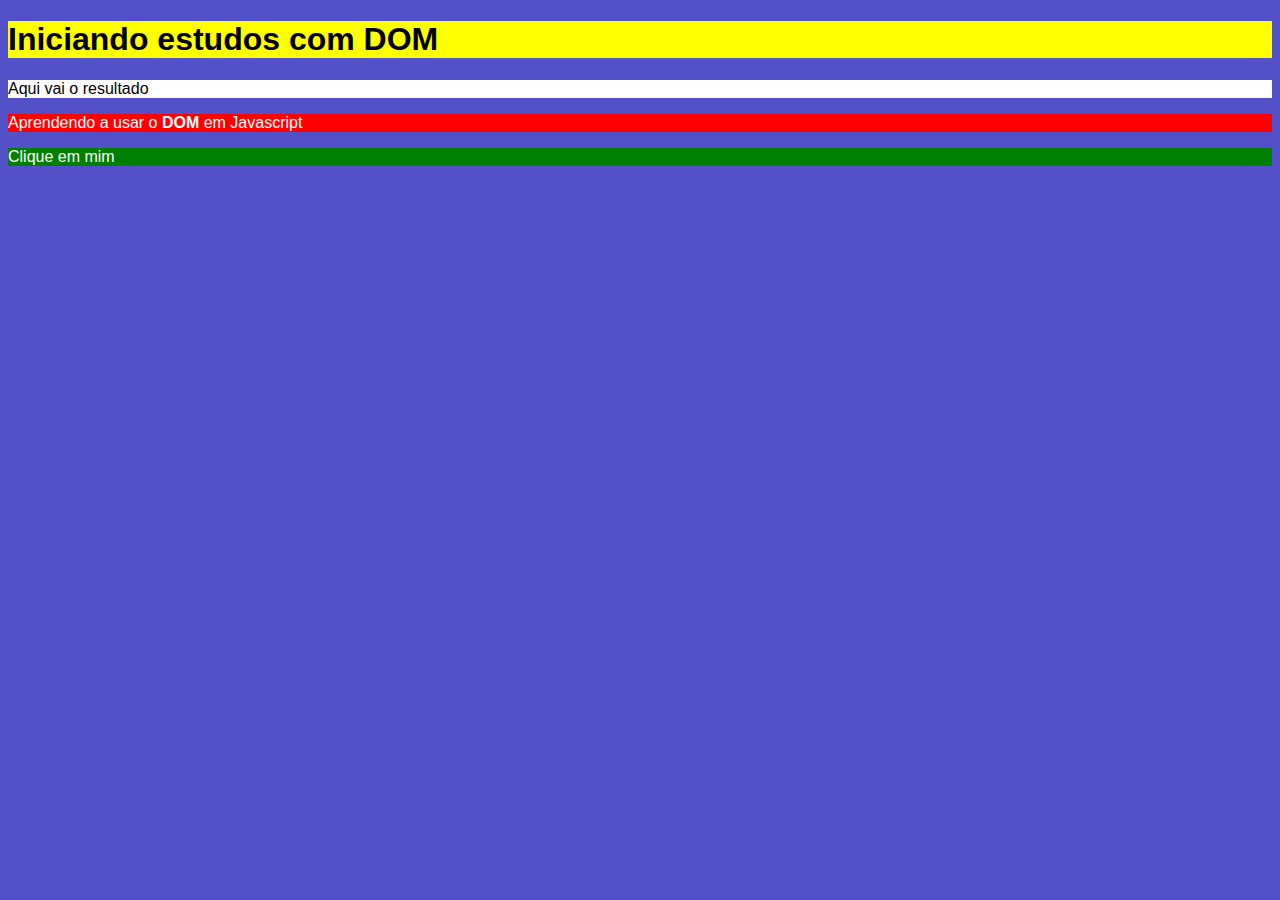
==== ex005/index.html @ a0b3783e "Estudos até a aula 9" ====
<!DOCTYPE html>
<html lang="pt-br">
<head>
    <meta charset="UTF-8">
    <meta name="viewport" content="width=device-width, initial-scale=1.0">
    <title>Primeiros passos com DOM</title>
    <link rel="stylesheet" href="style.css">
</head>
<body>
    <h1>Iniciando estudos com DOM</h1>
    <p name="res">Aqui vai o resultado</p>
    <p class="use">Aprendendo a usar o <strong>DOM</strong> em Javascript</p>
    <div id="msg">Clique em mim</div>
    <script src="script.js"></script>
</body>
</html>
---- ex005/style.css ----
body {
    background-color: rgb(83, 81, 199);
    color: white;
    font: normal 12pt Arial;
}
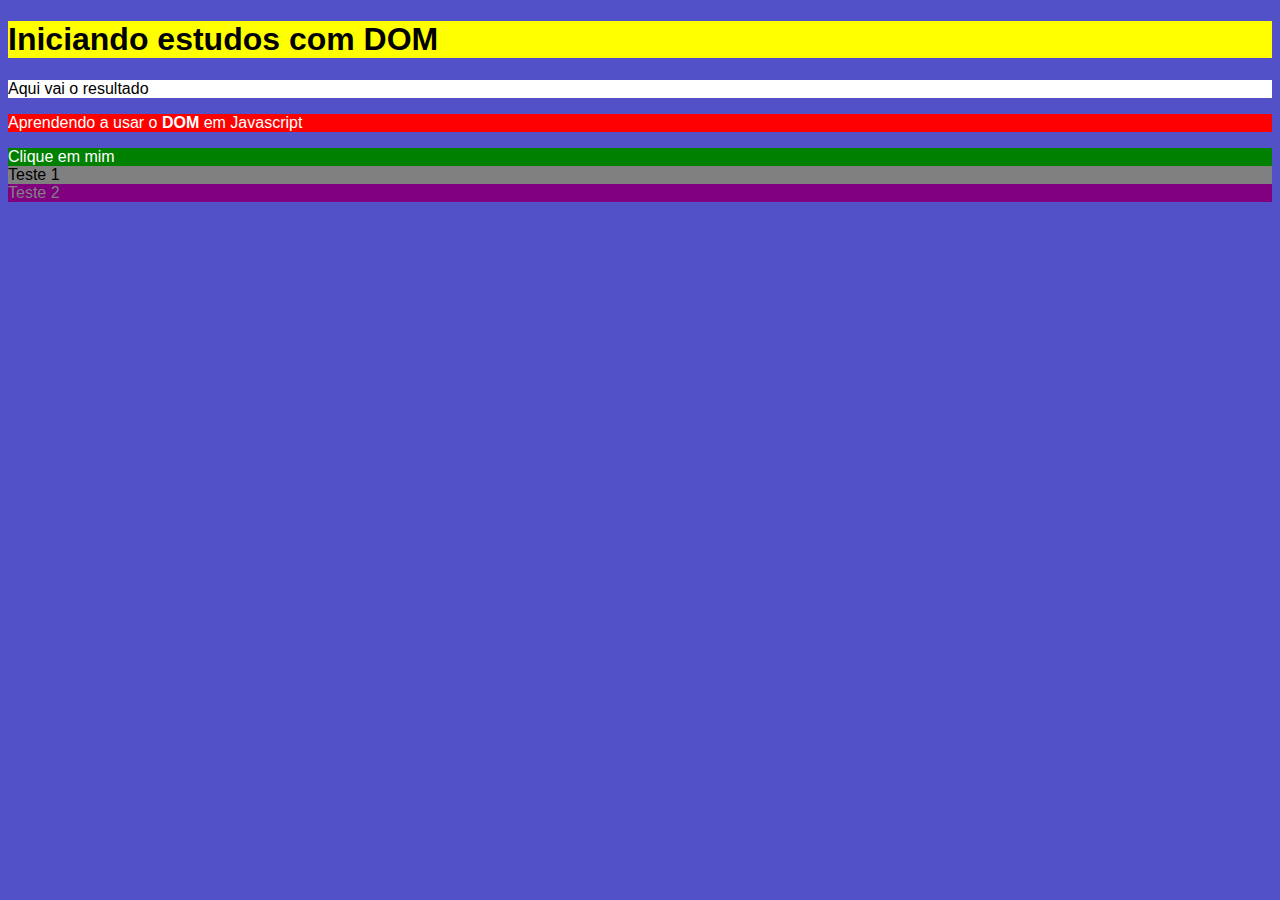
==== commit 8200b96b: "Adicionado os exercícios 6 e 7, referentes até a aula 10" ====
--- a/ex005/index.html
+++ b/ex005/index.html
@@ -11,6 +11,8 @@
     <p name="res">Aqui vai o resultado</p>
     <p class="use">Aprendendo a usar o <strong>DOM</strong> em Javascript</p>
     <div id="msg">Clique em mim</div>
+    <div id="teste">Teste 1</div>
+    <div class="teste2"> Teste 2</div>
     <script src="script.js"></script>
 </body>
 </html>